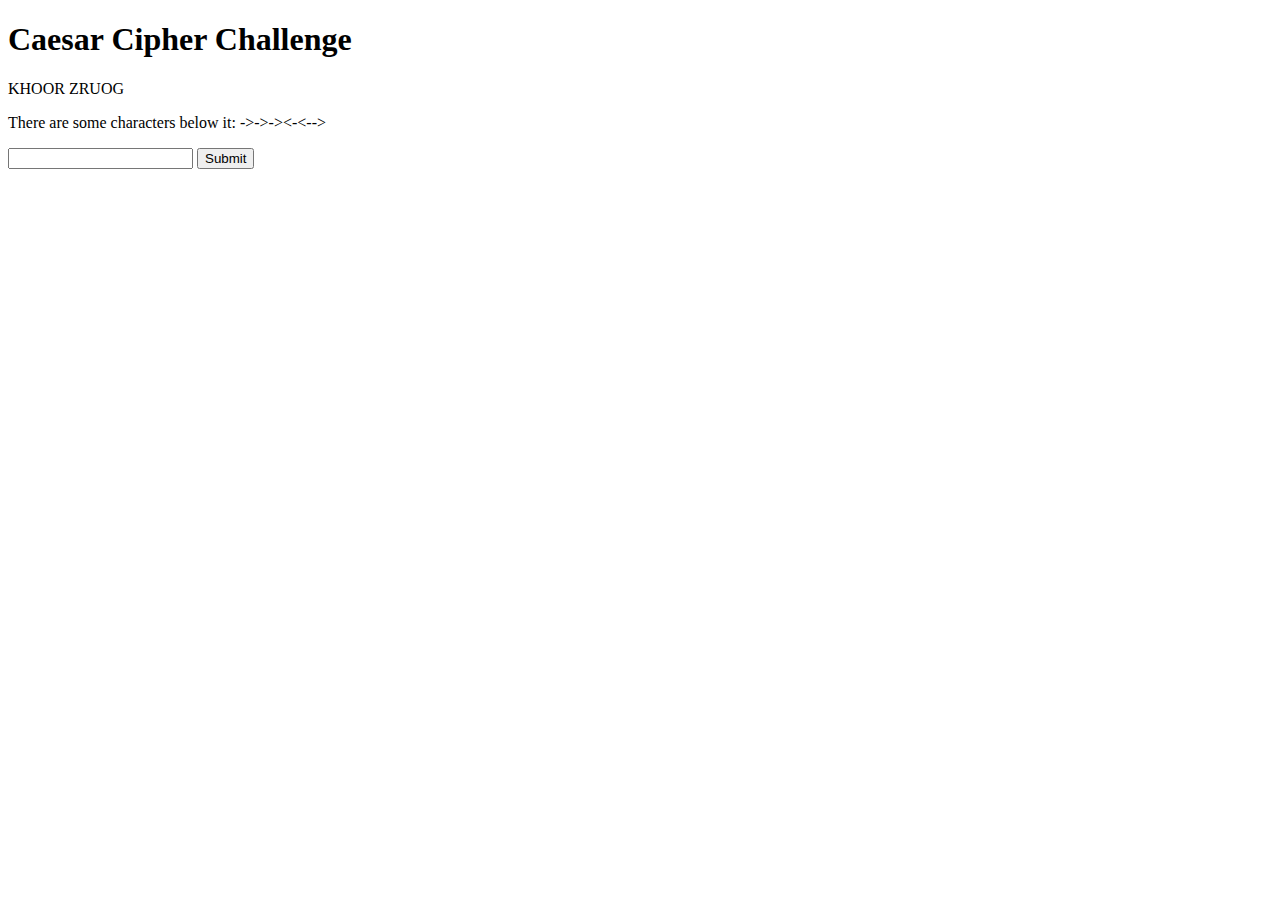
==== Caesar cipher.html @ 9af467d1 "added Caesar cipher game" ====
<!DOCTYPE html>
<html>
<head>
	<title>Caesar Cipher Challenge</title>
</head>
<body>
	<h1>Caesar Cipher Challenge</h1>
  <p id="encrypted">KHOOR ZRUOG</p>
	<p>There are some characters below it: ->->-><-<--></p>
	<input type="text" id="answer">
	<button onclick="checkAnswer()">Submit</button>
	<script src="js/Caesar cipher.js"></script>
</body>
</html>
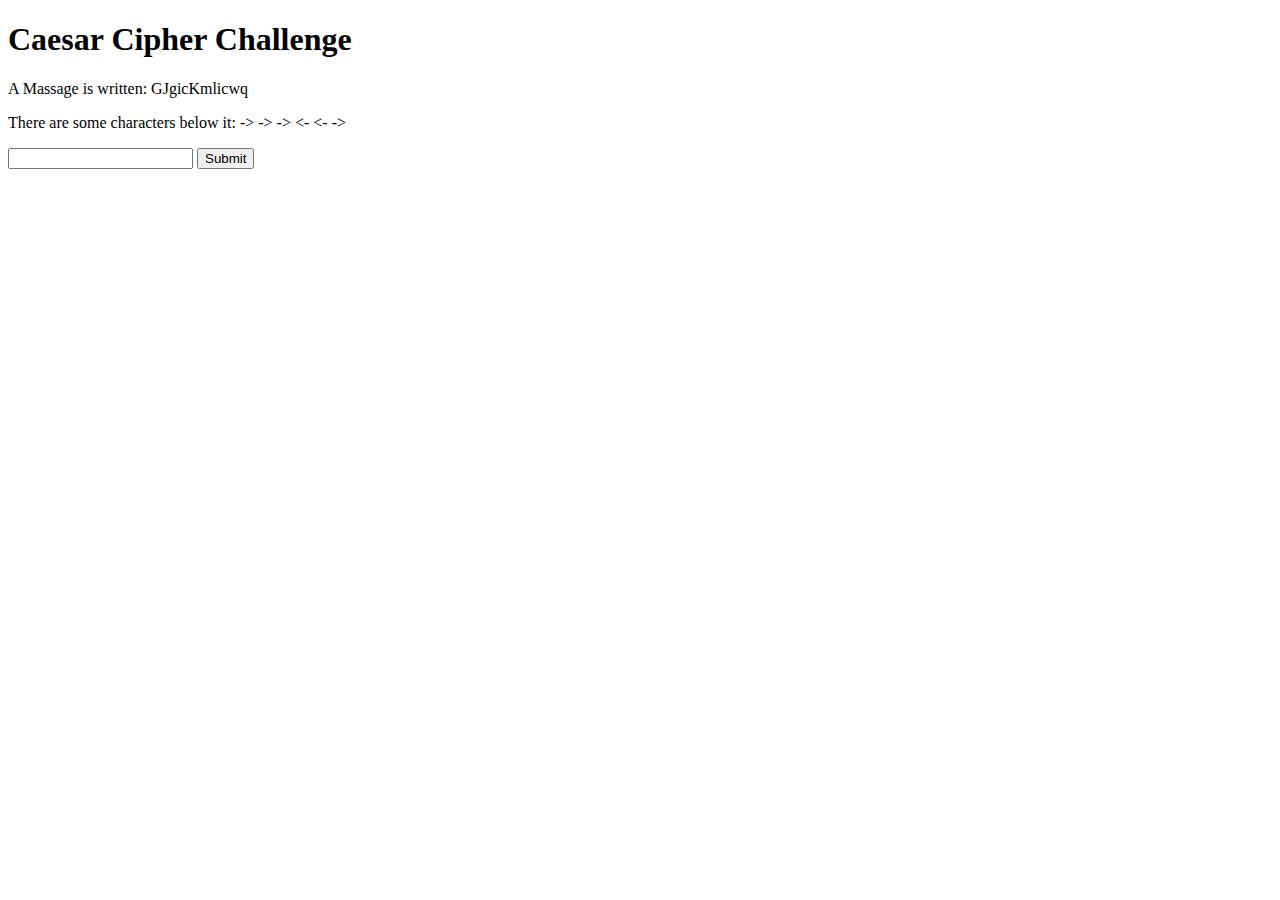
==== commit 82e06edd: "added substitution cipher" ====
--- a/Caesar cipher.html
+++ b/Caesar cipher.html
@@ -5,8 +5,8 @@
 </head>
 <body>
 	<h1>Caesar Cipher Challenge</h1>
-  <p id="encrypted">KHOOR ZRUOG</p>
-	<p>There are some characters below it: ->->-><-<--></p>
+  <p id="encrypted">A Massage is written: GJgicKmlicwq</p>
+	<p>There are some characters below it: -> -> -> <- <- -></p>
 	<input type="text" id="answer">
 	<button onclick="checkAnswer()">Submit</button>
 	<script src="js/Caesar cipher.js"></script>
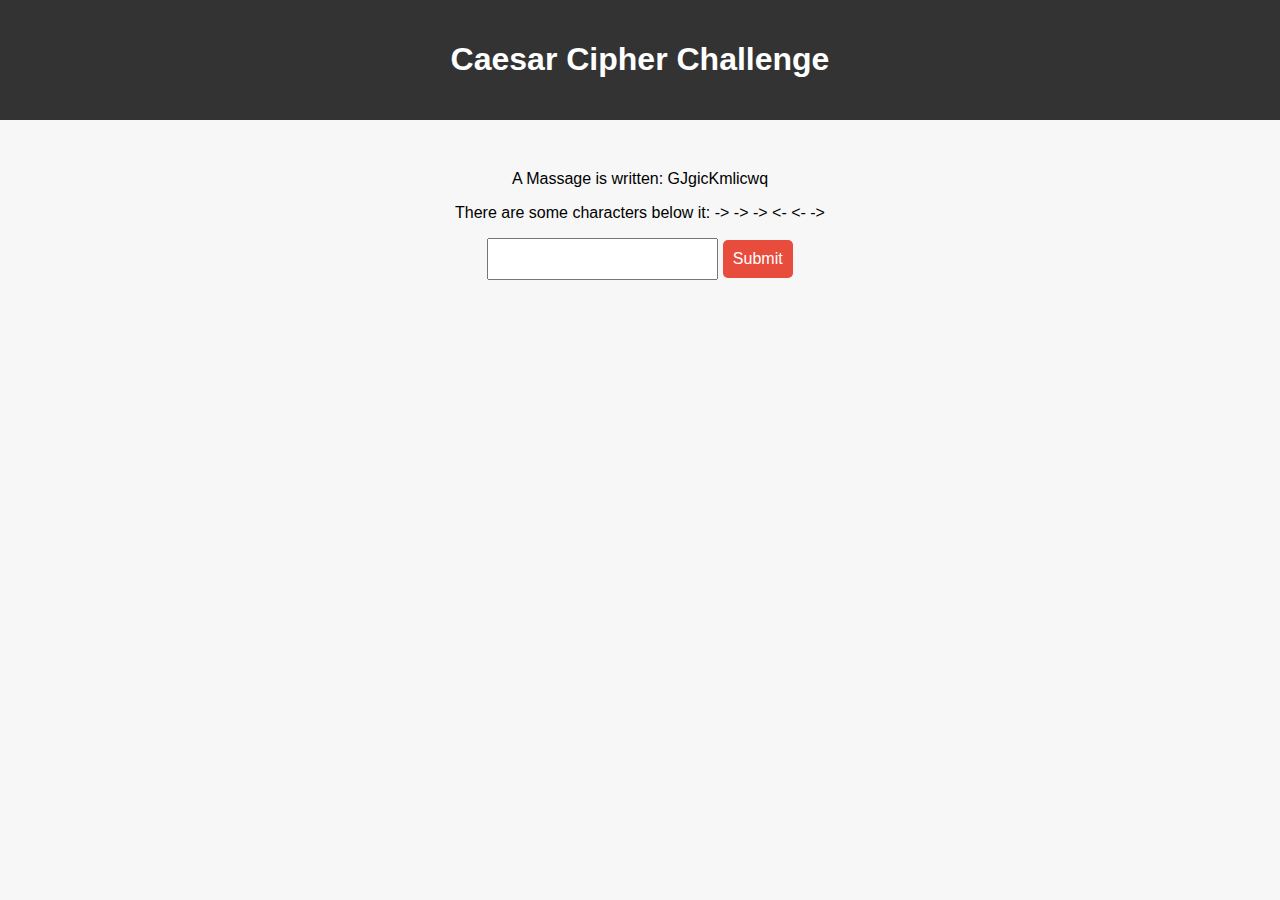
==== commit b1c74053: "gave all games designs and made the QoL better" ====
--- a/Caesar cipher.html
+++ b/Caesar cipher.html
@@ -1,15 +1,23 @@
 <!DOCTYPE html>
 <html>
 <head>
-	<title>Caesar Cipher Challenge</title>
+  <title>Caesar Cipher Challenge</title>
+  <link rel="stylesheet" type="text/css" href="css/GameDesign.css">
+  <script src="js/Caesar cipher.js"></script>
 </head>
 <body>
-	<h1>Caesar Cipher Challenge</h1>
-  <p id="encrypted">A Massage is written: GJgicKmlicwq</p>
-	<p>There are some characters below it: -> -> -> <- <- -></p>
-	<input type="text" id="answer">
-	<button onclick="checkAnswer()">Submit</button>
-	<script src="js/Caesar cipher.js"></script>
+  <header>
+    <h1>Caesar Cipher Challenge</h1>
+  </header>
+
+  <main>
+    <p id="encrypted">A Massage is written: GJgicKmlicwq</p>
+    <p>There are some characters below it: -&gt; -&gt; -&gt; &lt;- &lt;- -&gt;</p>
+    <input type="text" id="answer">
+    <button onclick="checkAnswer()">Submit</button>
+    <p id="result"></p>
+  </main>
+
+  <script src="js/Caesar cipher.js"></script>
 </body>
 </html>
-
--- a/css/GameDesign.css
+++ b/css/GameDesign.css
@@ -0,0 +1,53 @@
+/* CSS für das Transposition cipher Spiel */
+
+body {
+    font-family: Arial, sans-serif;
+    margin: 0;
+    padding: 0;
+    background-color: #f7f7f7;
+  }
+  
+  header {
+    background-color: #333;
+    color: #fff;
+    padding: 20px;
+    text-align: center;
+  }
+  
+  main {
+    text-align: center;
+    margin-top: 50px;
+  }
+  
+  #encryptedText {
+    font-size: 24px;
+    margin-bottom: 20px;
+  }
+  
+  input[type="text"], button {
+    padding: 10px;
+    font-size: 16px;
+    margin-bottom: 10px;
+  }
+  
+  button {
+    background-color: #e74c3c;
+    color: #fff;
+    border: none;
+    border-radius: 5px;
+    cursor: pointer;
+  }
+  
+  #result {
+    font-size: 18px;
+    font-weight: bold;
+    margin-top: 20px;
+  }
+  
+  footer {
+    background-color: #333;
+    color: #fff;
+    padding: 20px;
+    text-align: center;
+  }
+  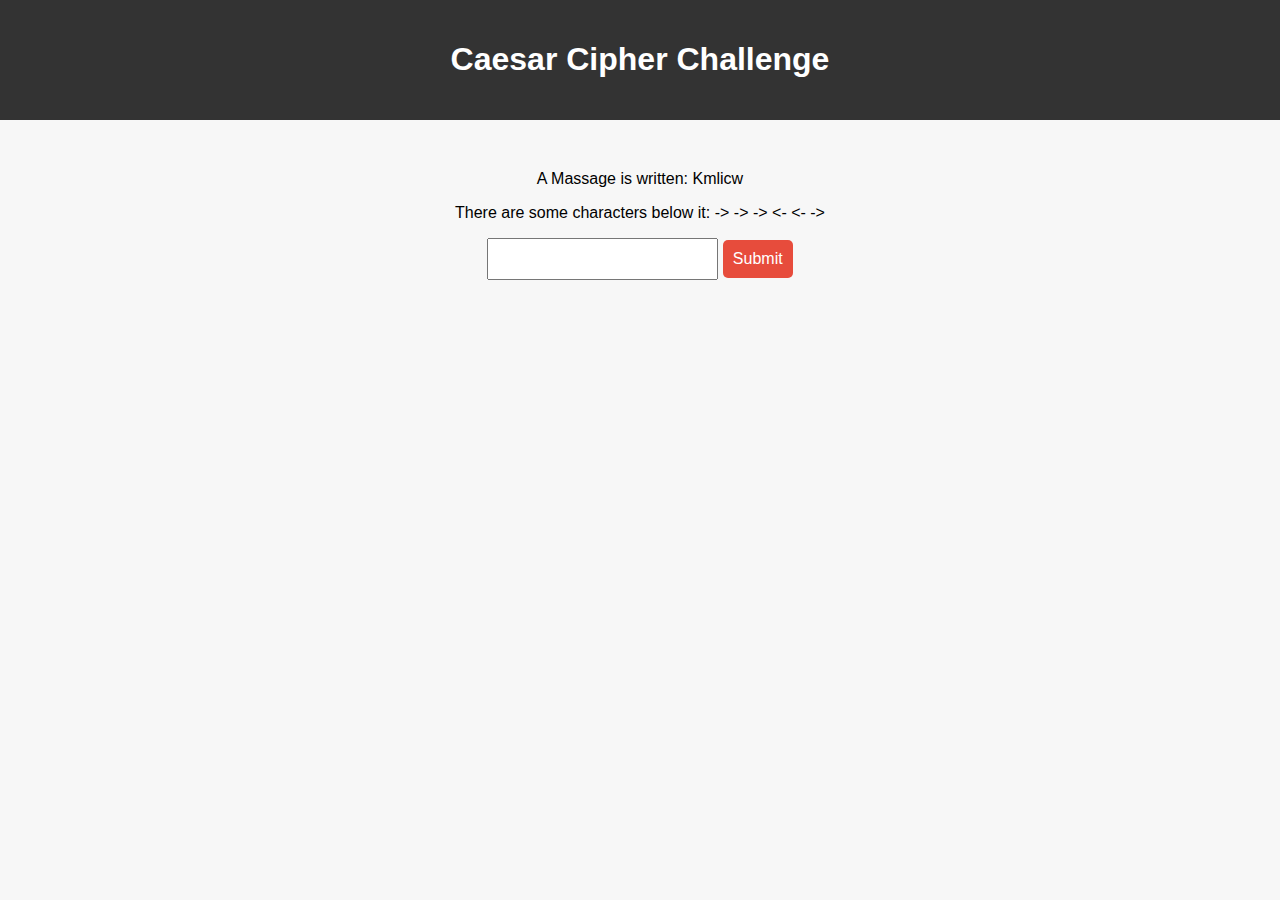
==== commit 25154134: "made small changes" ====
--- a/Caesar cipher.html
+++ b/Caesar cipher.html
@@ -4,6 +4,7 @@
   <title>Caesar Cipher Challenge</title>
   <link rel="stylesheet" type="text/css" href="css/GameDesign.css">
   <script src="js/Caesar cipher.js"></script>
+  <link rel="icon" type="image/x-icon" href="assets/gameIcon.jpg" />
 </head>
 <body>
   <header>
@@ -11,7 +12,7 @@
   </header>
 
   <main>
-    <p id="encrypted">A Massage is written: GJgicKmlicwq</p>
+    <p id="encrypted">A Massage is written: Kmlicw</p>
     <p>There are some characters below it: -&gt; -&gt; -&gt; &lt;- &lt;- -&gt;</p>
     <input type="text" id="answer">
     <button onclick="checkAnswer()">Submit</button>
